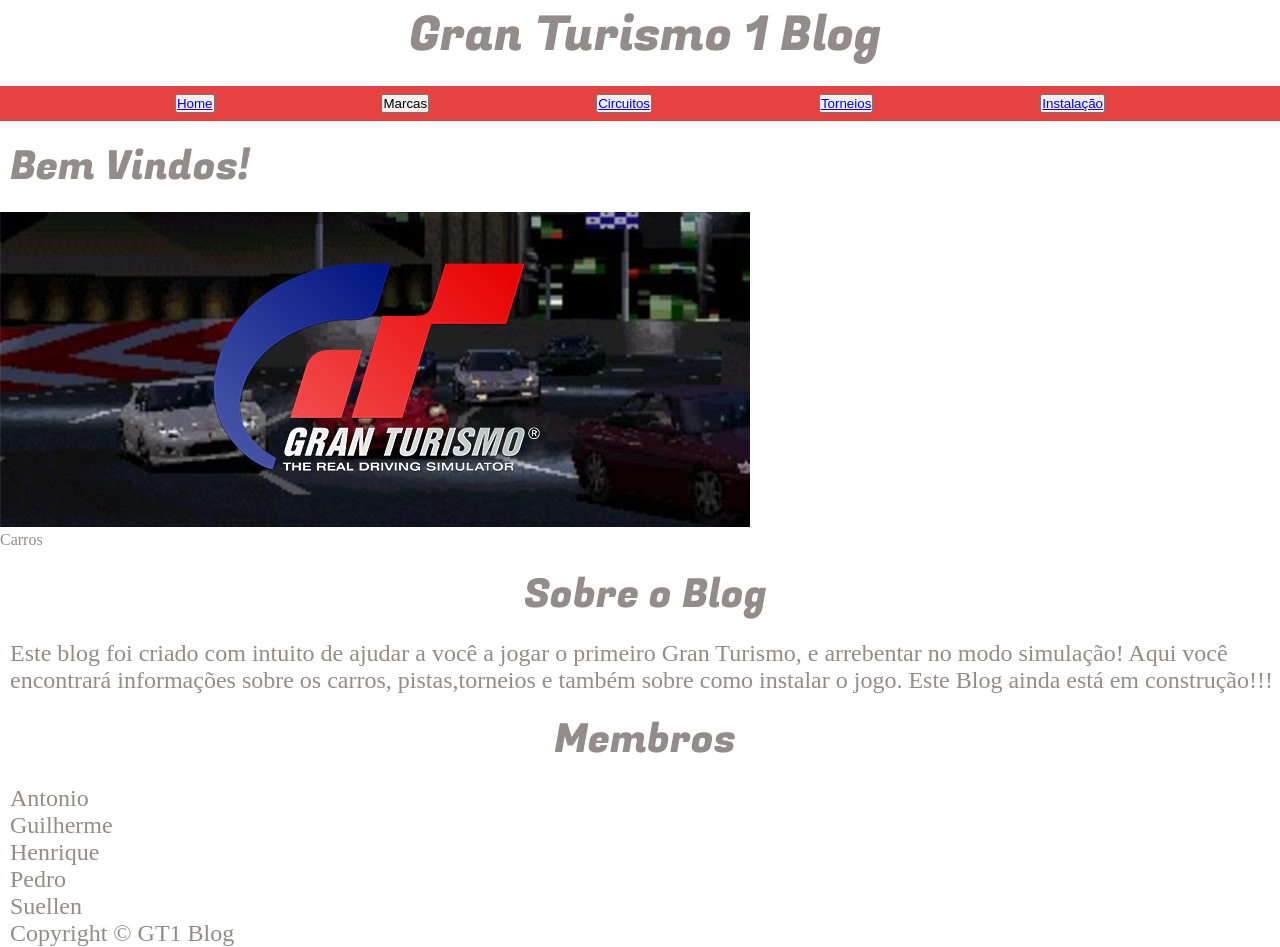
==== projeto_engSoft-main/ProjetoEngSoft/index.html @ 3914b349 "Add files via upload" ====
<!DOCTYPE html>
<html lang="en">
  <head>
    <meta charset="UTF-8" />
    <meta name="viewport" content="width=device-width, initial-scale=1.0" />
    <title>Document</title>
    <script src="script.js" defer></script>
    <link rel="stylesheet" href="style2.css" />
    <link
      rel="icon"
      href="Imagens carros/Gran-Turismo-Logo.png"
    />
  </head>

  <body>
    <header class="header">
      <h1 class="header__h1">Gran Turismo 1 Blog</h1>
    </header>
    <header>
      <div class="botao">
        <button>
          <a href="index.html">Home</a>
        </button>
        <div class="dropdown">
          <button>
            <a href="">Marcas</a>
          </button>
          <div class="content">
            <a href="acura.html">Acura</a>
            <a href="aston_martin.html">Astor Martin</a>
            <a href="chevrolet.html">Chevrolet</a>
            <a href="dodge.html">Dodge</a>
            <a href="honda.html">Honda</a>
            <a href="mazda.html">Mazda</a>
            <a href="mitsubishi.html">Mitsubishi</a>
            <a href="nismo.html">Nismo</a>
            <a href="nissan.html">Nissan</a>
            <a href="subaru.html">Subaru</a>
            <a href="toyota.html">Toyota</a>
            <a href="trd.html">TRD</a>
            <a href="tvr.html">TVR</a>
          </div>
        </div>
        <button class="bcircuitos">
          <a href="circuitos.html">Circuitos</a>
        </button>
        <button class="btorneios">
          <a href="torneios.html">Torneios</a>
        </button>
        <button class="btutorial">
          <a href="tutorial.html">Instalação</a>
        </button>
      </div>
    </header>
    <section class="Inicio">
      <h2>Bem Vindos!</h2>
      <figure>
        <img
          src="Imagens carros/gran-turismo-capa-jogoveio.png"
          alt="Imagem Jogo"
          title="Gran Turismo!"
          width="750"
          height="315"
        />
        <figcaption class="offscreen">Carros</figcaption>
      </figure>
    </section>
    
    <main class="main">
      <h3>Sobre o Blog</h3>
      <p>
        Este blog foi criado com intuito de ajudar a você a jogar o primeiro
        Gran Turismo, e arrebentar no modo simulação! Aqui você encontrará
        informações sobre os carros, pistas,torneios e também sobre como
        instalar o jogo. Este Blog ainda está em construção!!!
      </p>
      
      <h3>Membros</h3>
      <ul class="header_ul">
        <li>
          <p>Antonio</p>
        </li>
        <li>
          <p>Guilherme</p>
        </li>
        <li>
          <p>Henrique</p>
        </li>
        <li>
          <p>Pedro</p>
        </li>
        <li>
          <p>Suellen</p>
        </li>
      </ul>
      <footer class="footer">
        <p>
          <span class="nowrap">Copyright &copy;</span>
          <span class="nowrap">GT1 Blog</span>
        </p>
      </footer>
    </main>
  </body>
</html>
---- projeto_engSoft-main/ProjetoEngSoft/style2.css ----
@import url('https://fonts.googleapis.com/css2?family=Bitter:ital,wght@0,100..900;1,100..900&family=Fugaz+One&family=Madimi+One&display=swap');

/* || RESET */
*,
*::after,
*::before {
    margin: 0;
    padding: 0;
    box-sizing: border-box;
}

html{
    scroll-behavior: smooth;
    background-color: rgb(40, 59, 201);
}

body{
    background-color: white;
    color:#948b8b;
    min-height: 100vh;
    max-width: 1300px;
    margin: 0 auto;
    border-left: black;
    border-right: black;
}

.botao {
    display:flex;
    justify-content: space-evenly;
    align-items: center;
    padding: .5rem;
    background-color: #e22222da;
    color: #ffffff;
    letter-spacing: .5rem;
    border: none;
    font-size: 1rem;
    margin-top: 1rem;
    text-decoration: none;
}

.header__h1{
    font-family: "Fugaz One", sans-serif;
    font-weight: 400;
    font-style: normal;
    text-align: center;
    font-size: 3rem;
      
}

.header_ul{
   list-style-type:none;
   display:list-item;
   font-size: medium;
}

h1,h2,h3{
    font-family: "Fugaz One", sans-serif;
    font-size: 2.5em;
    font-weight: 400;
    position: relative;
    margin-bottom: 1rem;
    padding-left: 10px;
}

.tutorial{
    text-align:left;
    list-style:decimal;
    list-style-position:inside;
    line-height: 4vh;
    padding-left: 10px;
}

.tutorial h1,h2,h3{
    font-size: 2.5rem;
    margin-top: 1rem;
    margin-bottom: 1rem;
}

.header_ol li{
    font-size: 1.5rem;
}

p{
    font-size: 1.5rem;
    padding-left: 10px;
}

.dropdown button {
    color: black;
    cursor: pointer;
}


.dropdown a{
    display:block;
    color: rgb(2, 2, 2);
    text-decoration: none;

}


.dropdown .content{
    display:none;
    z-index: 999;
    position: absolute;
    letter-spacing: 1px;
    background-color:#faf3f1;
    min-width: 100px;
    box-shadow: 2px 2px 5px black;

}

.dropdown:hover .content{
    display: block;
}

.dropdown:hover button{
    background-color: #f7f7f7;
}

.dropdown a:hover{
    background-color: #c59898;
}

.Marcas_Tabelas table,h3{
     margin-right: auto;
     margin-left: auto;
     text-align: center;
}
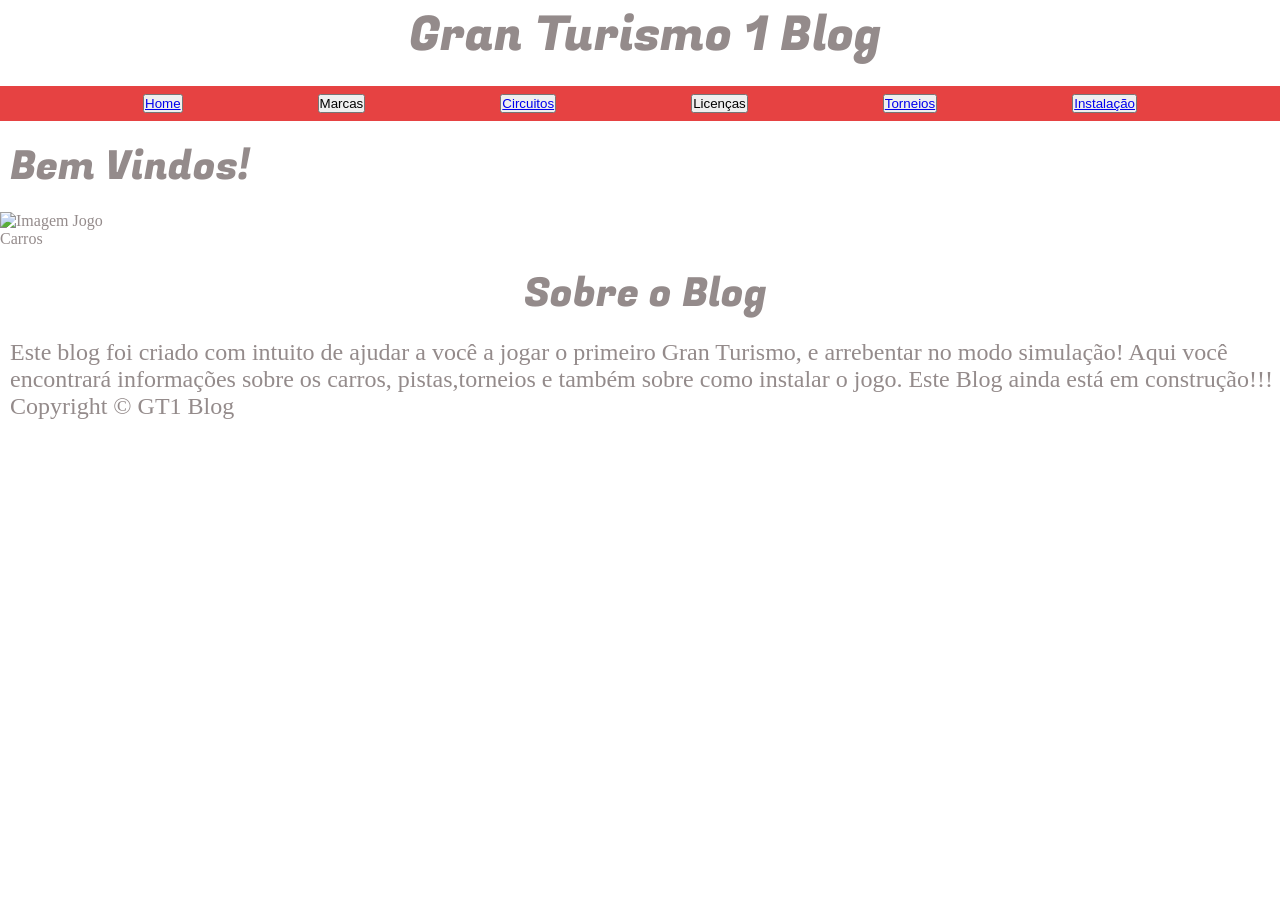
==== commit bd991623: "Update index.html" ====
--- a/projeto_engSoft-main/ProjetoEngSoft/index.html
+++ b/projeto_engSoft-main/ProjetoEngSoft/index.html
@@ -6,10 +6,7 @@
     <title>Document</title>
     <script src="script.js" defer></script>
     <link rel="stylesheet" href="style2.css" />
-    <link
-      rel="icon"
-      href="Imagens carros/Gran-Turismo-Logo.png"
-    />
+    <link rel="icon" href="Imagens carros/Gran-Turismo-Logo.png" />
   </head>
 
   <body>
@@ -44,6 +41,16 @@
         <button class="bcircuitos">
           <a href="circuitos.html">Circuitos</a>
         </button>
+        <div class="dropdown">
+          <button>
+            <a href="">Licenças</a>
+          </button>
+          <div class="content">
+            <a href="licenseb.html">Licença B</a>
+            <a href="licensea.html">Licença A</a>
+            <a href="licenseaint.html">Licença A Internacional</a>
+          </div>
+        </div>
         <button class="btorneios">
           <a href="torneios.html">Torneios</a>
         </button>
@@ -56,16 +63,16 @@
       <h2>Bem Vindos!</h2>
       <figure>
         <img
-          src="Imagens carros/gran-turismo-capa-jogoveio.png"
+          src="Imagens carros/imrs (1).jpeg"
           alt="Imagem Jogo"
           title="Gran Turismo!"
-          width="750"
-          height="315"
+          width="1280"
+          height="337"
         />
         <figcaption class="offscreen">Carros</figcaption>
       </figure>
     </section>
-    
+
     <main class="main">
       <h3>Sobre o Blog</h3>
       <p>
@@ -74,8 +81,8 @@
         informações sobre os carros, pistas,torneios e também sobre como
         instalar o jogo. Este Blog ainda está em construção!!!
       </p>
-      
-      <h3>Membros</h3>
+
+      <!--<h3>Membros</h3>
       <ul class="header_ul">
         <li>
           <p>Antonio</p>
@@ -92,7 +99,7 @@
         <li>
           <p>Suellen</p>
         </li>
-      </ul>
+      </ul>-->
       <footer class="footer">
         <p>
           <span class="nowrap">Copyright &copy;</span>
